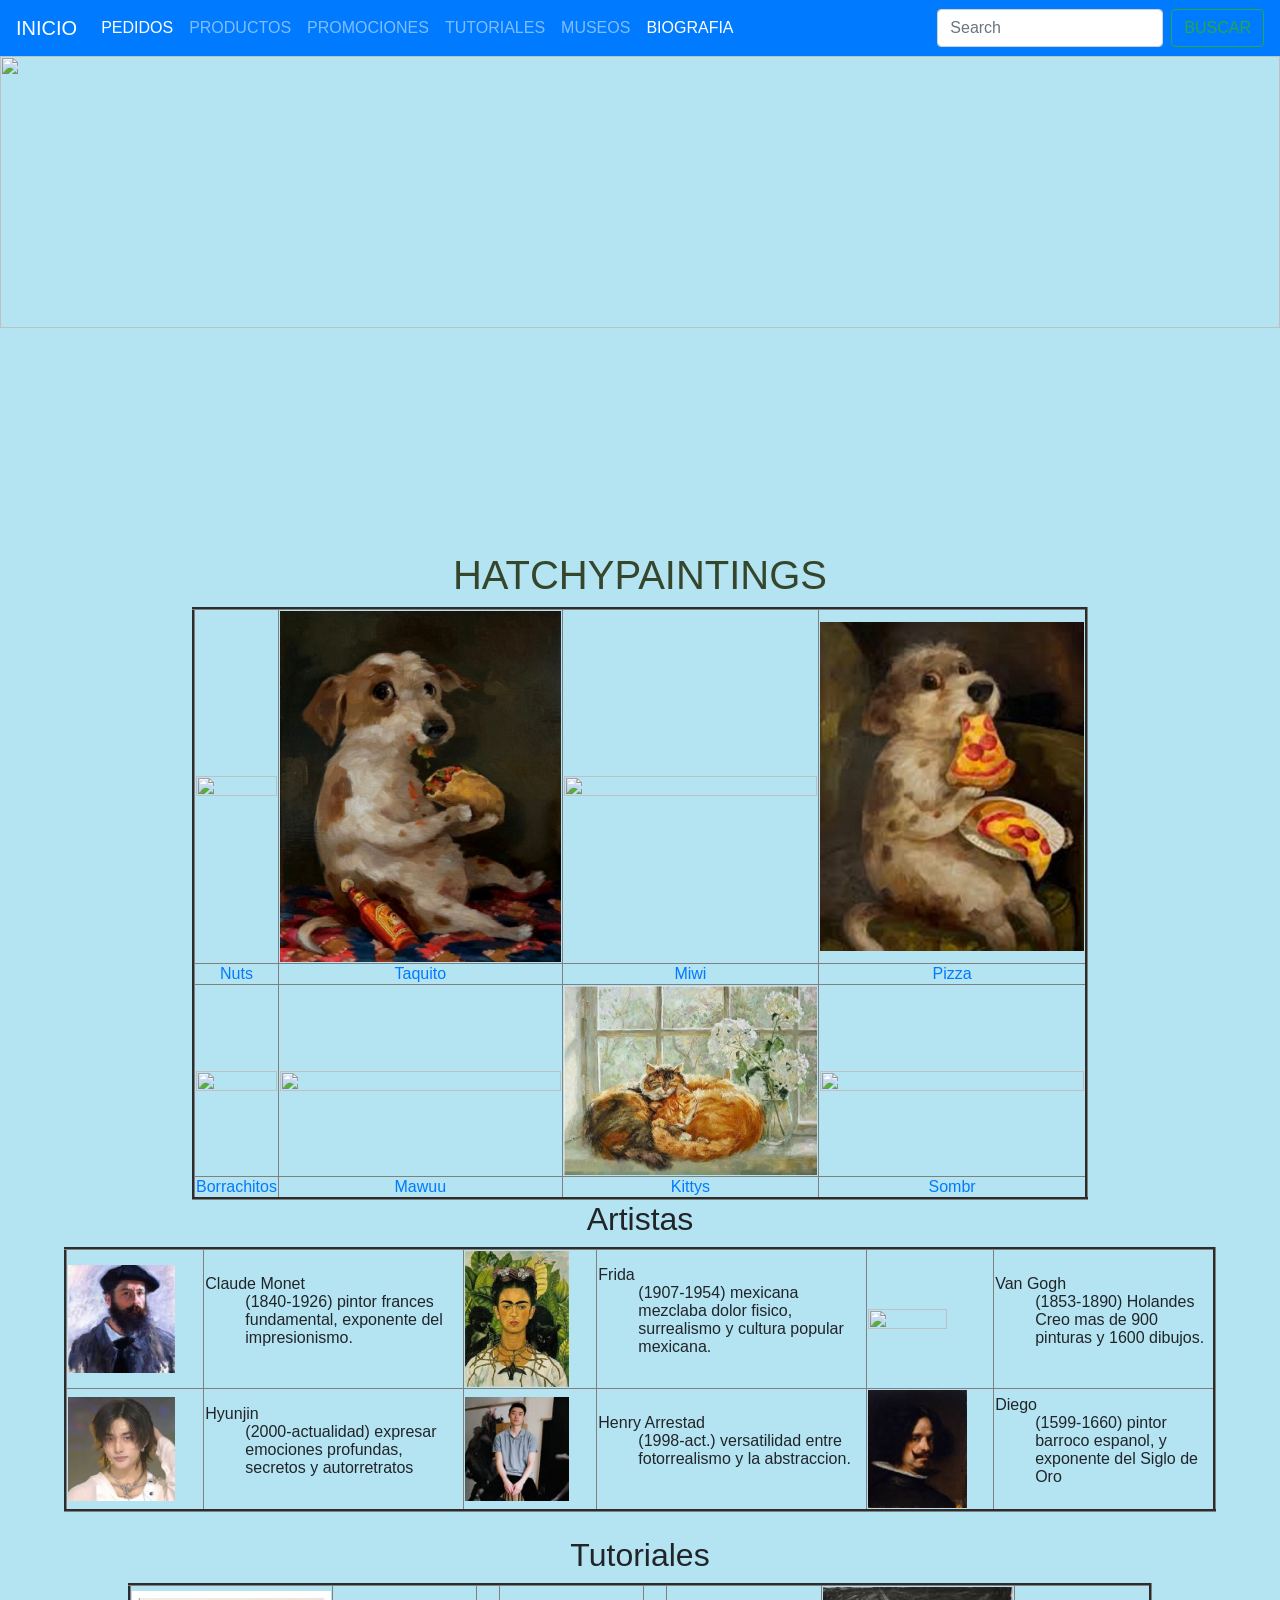
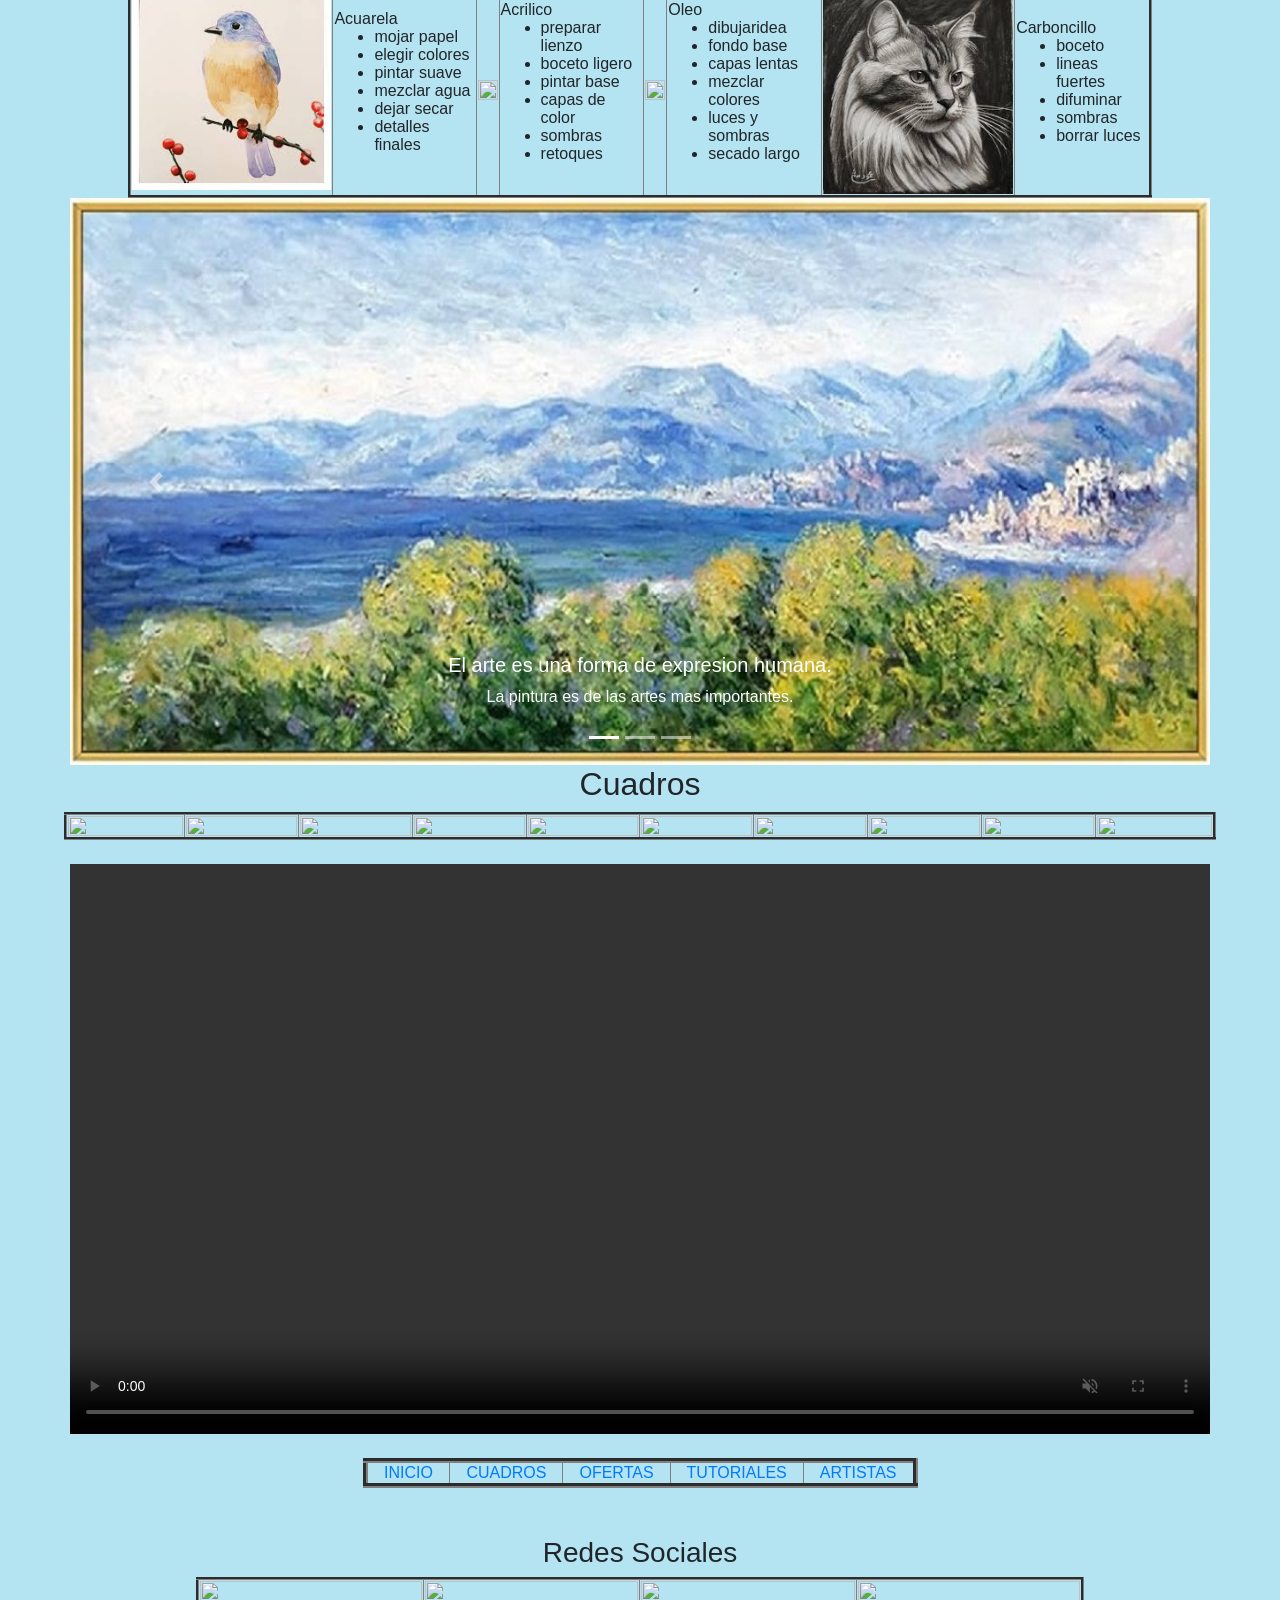
==== index.html @ 1f22b97a "Add files via upload" ====
<html>
<head>
<title>HATCHYPAINTINGS</title>
<link rel="stylesheet" href="https://stackpath.bootstrapcdn.com/bootstrap/4.4.1/css/bootstrap.min.css"integrity="sha384-Vkoo8x4CGsO3+Hhxv8T/Q5PaXtkKtu6ug5TOeNV6gBiFeWPGFN9MuhOf23Q9Ifjh" crossorigin="anonymous">
</head>
<body>
    <nav class="navbar navbar-expand-lg navbar-dark bg-primary">
        <a class="navbar-brand" href="La pausa.html">INICIO</a>
        <button class="navbar-toggler" type="button" data-toggle="collapse" data-target="#navbarTogglerDemo02" aria-controls="navbarTogglerDemo02" aria-expanded="false" aria-label="Toggle navigation">
          <span class="navbar-toggler-icon"></span>
        </button>
       <div class="collapse navbar-collapse" id="navbarTogglerDemo02">
          <ul class="navbar-nav mr-auto mt-2 mt-lg-0">
            <li class="nav-item active">
              <a class="nav-link" href="pedidos.html">PEDIDOS<span class="sr-only">(current)</span></a>
            </li>
            <li class="nav-item">
              <a class="nav-link" href="productos.html">PRODUCTOS<span class="sr-only">(current)</span></a></a>
            </li>
            <li class="nav-item">
              <a class="nav-link" href="promociones.html">PROMOCIONES<span class="sr-only">(current)</span></a>
            </li>
            <li class="nav-item">
              <a class="nav-link" href="tutoriales.html">TUTORIALES<span class="sr-only">(current)</span></a>
            </li>
            <li class="nav-item"> 
                <a class="nav-link" href="museos.html">MUSEOS<span class="sr-only">(current)</span></a>
              </li> 
              <li class="nav-item active">
                  <a class="nav-link" href="practica4.html">BIOGRAFIA<span class="sr-only">(current)</span></a>
                </li>
          </ul>
          <form class="form-inline my-2 my-lg-0">
            <input class="form-control mr-sm-2" type="search" placeholder="Search">
            <button class="btn btn-outline-success my-2 my-sm-0" type="submit">BUSCAR</button>
          </form>
        </div>
      </nav> 
<img src="imagenes/gatonegro.jpg" WIDTH="100%" height="55%">
<h1 align="center">HATCHYPAINTINGS</h1>
<head>
    <style>
        body {
            background-color: rgb(180, 227, 241) ; /* Código Hexadecimal */
        }
        h1 {
            color: rgb(53, 70, 45); /* Valor RGB (Rojo) */
        }
    </style>
</head>
<table width=70% align=center border=3>
    <tr align=center>
        <td><img src="azulgato.jpg" height="50%" width="100%"></td>
        <td><img src="taco.jpg" width="100%"></td>
        <td><img src="gatonaranja.jpg" height="50%" width="100%"></td>
        <td><img src="perropizza.jpg" height="50%" width="100%"></td> 

    </tr>
    <tr align=center>
        <td><a href="HOLA.html">Nuts</a><br></td>
        <td><a href="planos.html">Taquito</a><br></td>
        <td><a href="promociones.html">Miwi</a><br></td>
        <td><a href="guitarras.html">Pizza</a><br></td>

    </tr>
    <tr align=center>
        <td><img src="gatosborachos.jpg" width="100%"></td>
        <td><img src="gatoazul.jpg" height="100%" width="100%"></td>
        <td><img src="gatos2.jpg"  width="100%"></td>
        <td><img src="gatoarcoiris.jpg" height="100%" width="100%"></td>

    </tr>
    <tr align=center>
        <td><a href="HOLA.html">Borrachitos</a><br></td>
        <td><a href="pianos.html">Mawuu</a><br></td>
        <td><a href="promociones.html">Kittys</a><br></td>
        <td><a href="guitarras.html">Sombr</a><br></td>
    </tr>
</table>
<h2 align="center">Artistas</h2>
<table width=90% align=center border=3>
   <tr>

<td><img src="claude.jpg" WIDTH="80%"></td>
    <td>Claude Monet
    <ul>
            (1840-1926) 
             pintor 
             frances
            fundamental, 
              exponente 
              del 
             impresionismo.
    </ul>
</td>
<td><img src="frida.jpg" WIDTH="80%"></td>
    <td>Frida
        <ul>
            (1907-1954)
            mexicana 
            mezclaba
            dolor
            fisico,
            surrealismo 
            y cultura 
            popular 
            mexicana.  
         </ul>
       </td>
<td><img src="/pintor1.jpg" WIDTH="80%"></td>
    <td>Van Gogh
         <ul>
         (1853-1890) 
         Holandes
         Creo mas
          de 900
          pinturas y
           1600 dibujos.
        </ul>
     </td>
</tr>
<td><img src="jinnie.jpg" WIDTH="80%"></td>
    <td>Hyunjin
        <ul>
         (2000-actualidad)
         expresar 
         emociones
          profundas,
          secretos
           y autorretratos               
        </ul>
    </td>
<td><img src="henryarrestad.jpg" WIDTH="80%"></td>
     <td>Henry Arrestad
        <ul>
        (1998-act.)
                 versatilidad 
                 entre
                 fotorrealismo y 
                 la abstraccion.                  
        </ul>
    </td>
<td><img src="diego.jpg" WIDTH="80%"></td>
     <td>Diego
         <ul>
                (1599-1660) 
                 pintor barroco 
                 espanol, y exponente
                  del Siglo de Oro  
         </ul>
     </td>    
   </tr>
</table>
</br>
<h2 align="center">Tutoriales</h2>
<table width=80% align=center  border=3>
    <tr>
        <td><img src="acua.jpg" WIDTH="100%"></td>
        <td>Acuarela
            <ul> 
                <li>mojar papel</li>
                <li>elegir colores</li>  
                <li>pintar suave</li> 
                <li>mezclar agua</li>    
                <li>dejar secar</li>
                <li>detalles finales</li>
            </ul>
        </td>
        <td><img src="acri.jpg" WIDTH="100%"></td> 
        <td>Acrilico
            <ul> 
                <li>preparar lienzo</li>
                <li>boceto ligero</li>  
                <li>pintar base</li> 
                <li>capas de color</li>    
                <li>sombras</li>
                <li>retoques</li>
            </ul> 
         </td>
         <td><img src="oleo.jpg" WIDTH="100%"></td> 
         <td>Oleo
             <ul>
                 <li>dibujaridea </li>
                 <li>fondo base</li>  
                 <li>capas lentas</li> 
                 <li>mezclar colores</li>    
                 <li>luces y sombras</li>
                 <li>secado largo</li>
             </ul>
        </td>
        <td><img src="carbon.jpg" WIDTH="100%"></td>
        <td>Carboncillo
            <ul>
                 <li>boceto</li>  
                 <li>lineas fuertes</li> 
                 <li>difuminar</li>    
                 <li>sombras</li>
                 <li>borrar luces</li>
            </ul>
         </td>
     </tr>
</table>
<div class="container">
  <div class="row">
  <div id="carouselExampleCaptions" class="carousel slide" data-ride="carousel">
  <ol class="carousel-indicators">
    <li data-target="#carouselExampleCaptions" data-slide-to="0" class="active"></li>
    <li data-target="#carouselExampleCaptions" data-slide-to="1"></li>
    <li data-target="#carouselExampleCaptions" data-slide-to="2"></li>
  </ol>
  <div class="carousel-inner">
    <div class="carousel-item active">
      <img src="3carrusel.jpg" class="d-block w-100" alt="...">
      <div class="carousel-caption d-none d-md-block">
        <h5>El arte es una forma de expresion humana.</h5>
        <p>La pintura es de las artes mas importantes.</p>  
      </div>
    </div>
    <div class="carousel-item">
      <img src="imagenes/4carrusel.jpg" class="d-block w-100" alt="...">
      <div class="carousel-caption d-none d-md-block">
        <h5>El arte es una forma de expresion humana.</h5>
        <p>La pintura es de las artes mas importantes.</p>
      </div>
    </div>
    <div class="carousel-item">
      <img src="imagenes/2carrusel.jpg" class="d-block w-100" alt="...">
      <div class="carousel-caption d-none d-md-block">
        <h5>El arte es una forma de expresion humana.</h5>
        <p>La pintura es de las artes mas importantes.</p> 
      </div>
    </div>
  </div>
  <a class="carousel-control-prev" href="#carouselExampleCaptions" role="button" data-slide="prev">
    <span class="carousel-control-prev-icon" aria-hidden="true"></span>
    <span class="sr-only">Previous</span>
  </a>
  <a class="carousel-control-next" href="#carouselExampleCaptions" role="button" data-slide="next">
    <span class="carousel-control-next-icon" aria-hidden="true"></span>
    <span class="sr-only">Next</span>
  </a>
</div>
    </div>
</div>         
<h2 align="center">Cuadros</h2>
<table width=90% align="center"  border="3">
    <tr>
       <td><img src="imagenes/nyan.jpg" width="100%"></td>
       <td><img src="imagenes/gatoo.jpg" height="100%" width="100%"></td>
       <td><img src="imagenes/payaso.jpg" width="100%"></td>
       <td><img src="imagenes/garfi.jpg" height="100%" width="100%"></td>
       <td><img src="imagenes/chihuahua.jpg" width="100%"></td>
       <td><img src="imagenes/blanco.jpg" width="100%"></td>
       <td><img src="imagenes/espada.jpg" width="100%"></td>
       <td><img src="imagenes/gatogrito.jpg" height="100%" width="100%"></td>
       <td><img src="imagenes/gatopizza.jpg" width="100%"></td>
       <td><img src="imagenes/gatosborachos.jpg" height="100%" width="100%"></td>
    </tr>
</table>
<br>
</body>
<div class="container">
    <div class="row">
      <video width=100% autoplay muted loop controls>
          <source src="videoo" type="video/mp4">
          <source src="videoo" type="video/webm">
          <source src="videoo" type="video/ogg">
          <img src="videoo" alt="Video no soportado">
          Su navegador no soporta contenido multimedia.
  </video>
 </div>
 <br>

 <table width=50% align=center border=5>
  <tr align=center>       
          <td width=10%><a href=>INICIO</a></td>
          <td width=10%><a href="chavezpag1.html">CUADROS</a></td>
          <td width=10%><a href="chavezpag2.html">OFERTAS</a></td>
          <td width=10%><a href="chavezpag3.html">TUTORIALES</a></td>
          <td width=10%><a href="chavezpag4.html">ARTISTAS</a></td>
      </tr>
  </table><br>

    </table><br>
    <h3 align=center>Redes Sociales</h3>
    <table width=80% align=center border=3>
       <tr>
           <td><a href="https://www.instagram.com/accounts/login/?next=%2Ffridakahloo_%2F&source=omni_redirect"><img src="imagenes/insta.jpg" width="100%"></a></td>
           <td><a href="https://www.facebook.com/groups/pintores.artistas/"><img src="imagenes/face.jpg" width="100%"></a></td>
           <td><a href="https://youtu.be/1s58rW0_LN4?si=_rD6jYaCwSoEg_Bl"><img src="imagenes/youtube.png" width="100%"></a></td>
           <td><a href="https://x.com/i/flow/login?redirect_after_login=%2Fhashtag%2Fmujerespintoras"><img src="imagenes/twiter.jpg" width="100%"></a></td>
       </tr>
  </table>
   </div>
   <script src="https://code.jquery.com/jquery-3.4.1.slim.min.js" integrity="sha384-J6qa4849blE2+poT4WnyKhv5vZF5SrPo0iEjwBvKU7imGFAV0wwj1yYfoRSJoZ+n" crossorigin="anonymous"></script>
   <script src="https://cdn.jsdelivr.net/npm/popper.js@1.16.0/dist/umd/popper.min.js" integrity="sha384-Q6E9RHvbIyZFJoft+2mJbHaEWldlvI9IOYy5n3zV9zzTtmI3UksdQRVvoxMfooAo" crossorigin="anonymous"></script>
   <script src="https://stackpath.bootstrapcdn.com/bootstrap/4.4.1/js/bootstrap.min.js" integrity="sha384-wfSDF2E50Y2D1uUdj0O3uMBJnjuUD4Ih7YwaYd1iqfktj0Uod8GCExl3Og8ifwB6" crossorigin="anonymous"></script>
  
  </body>
   </html>
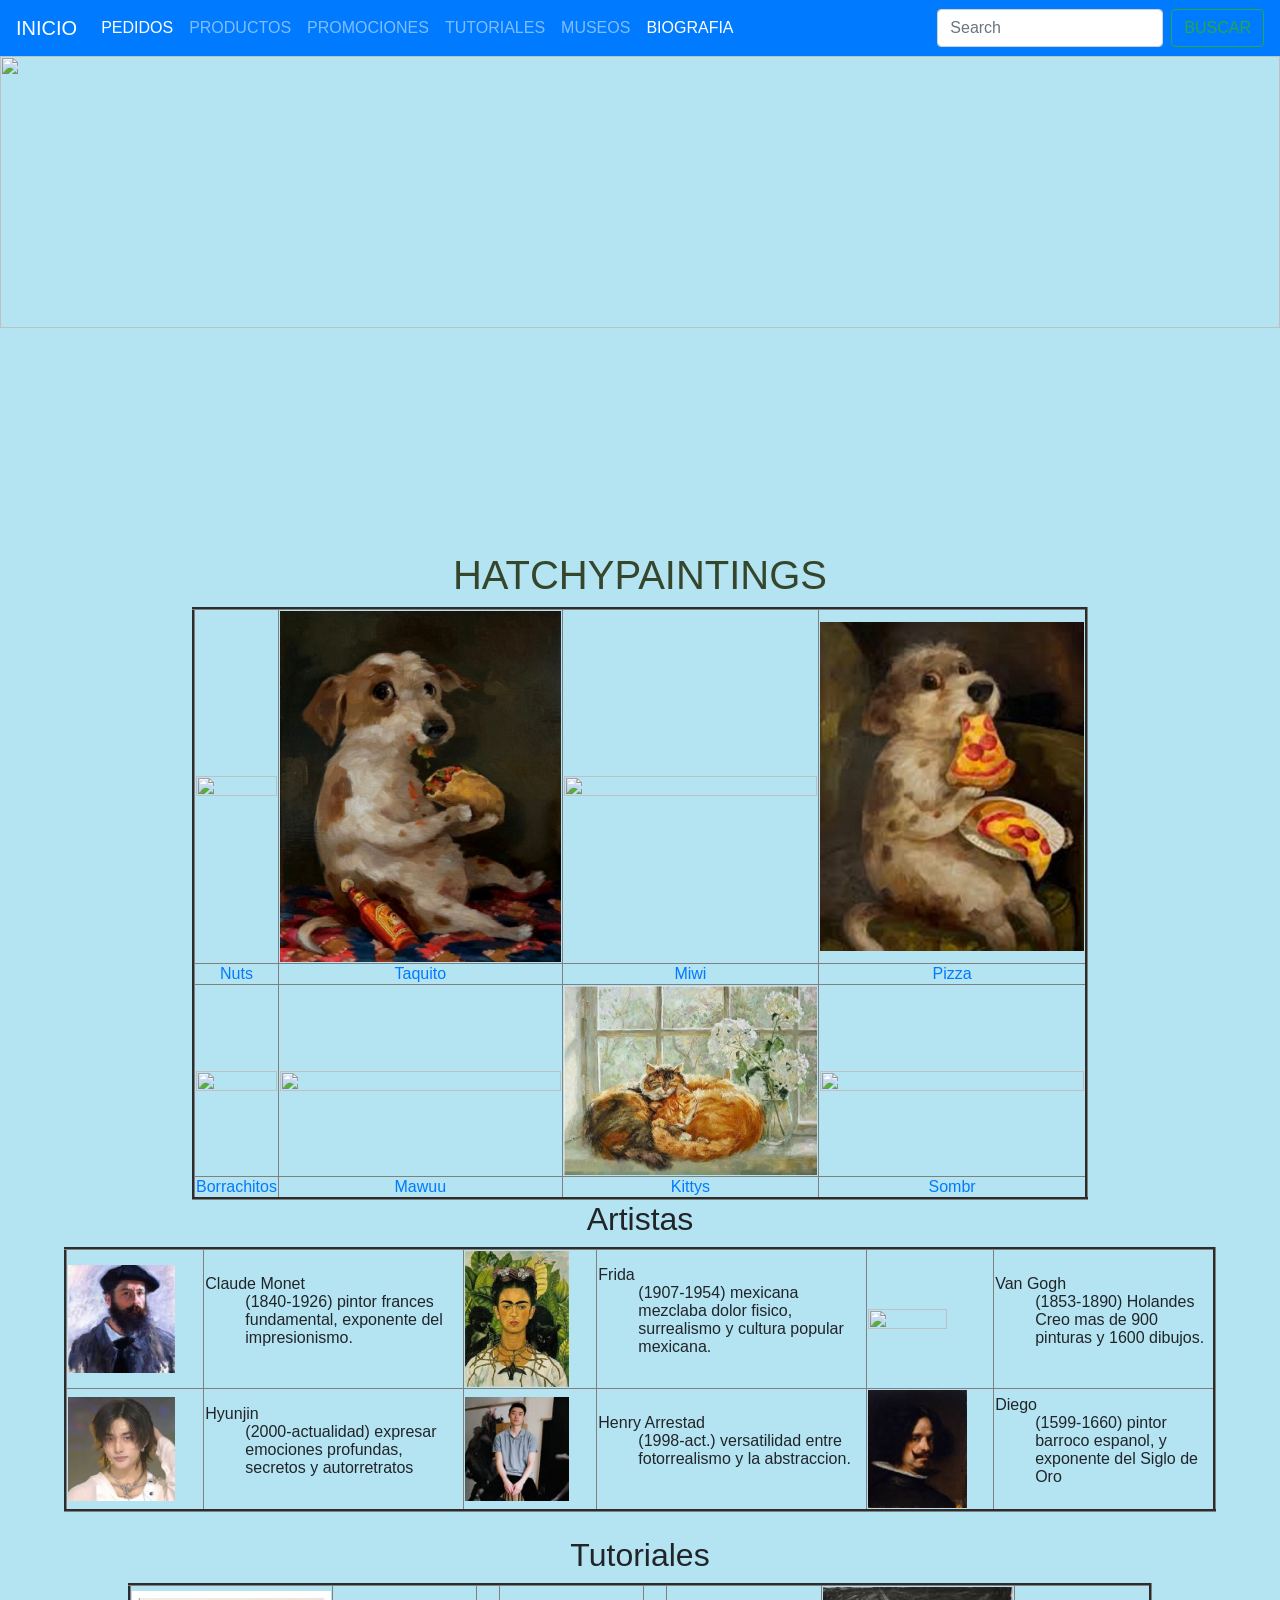
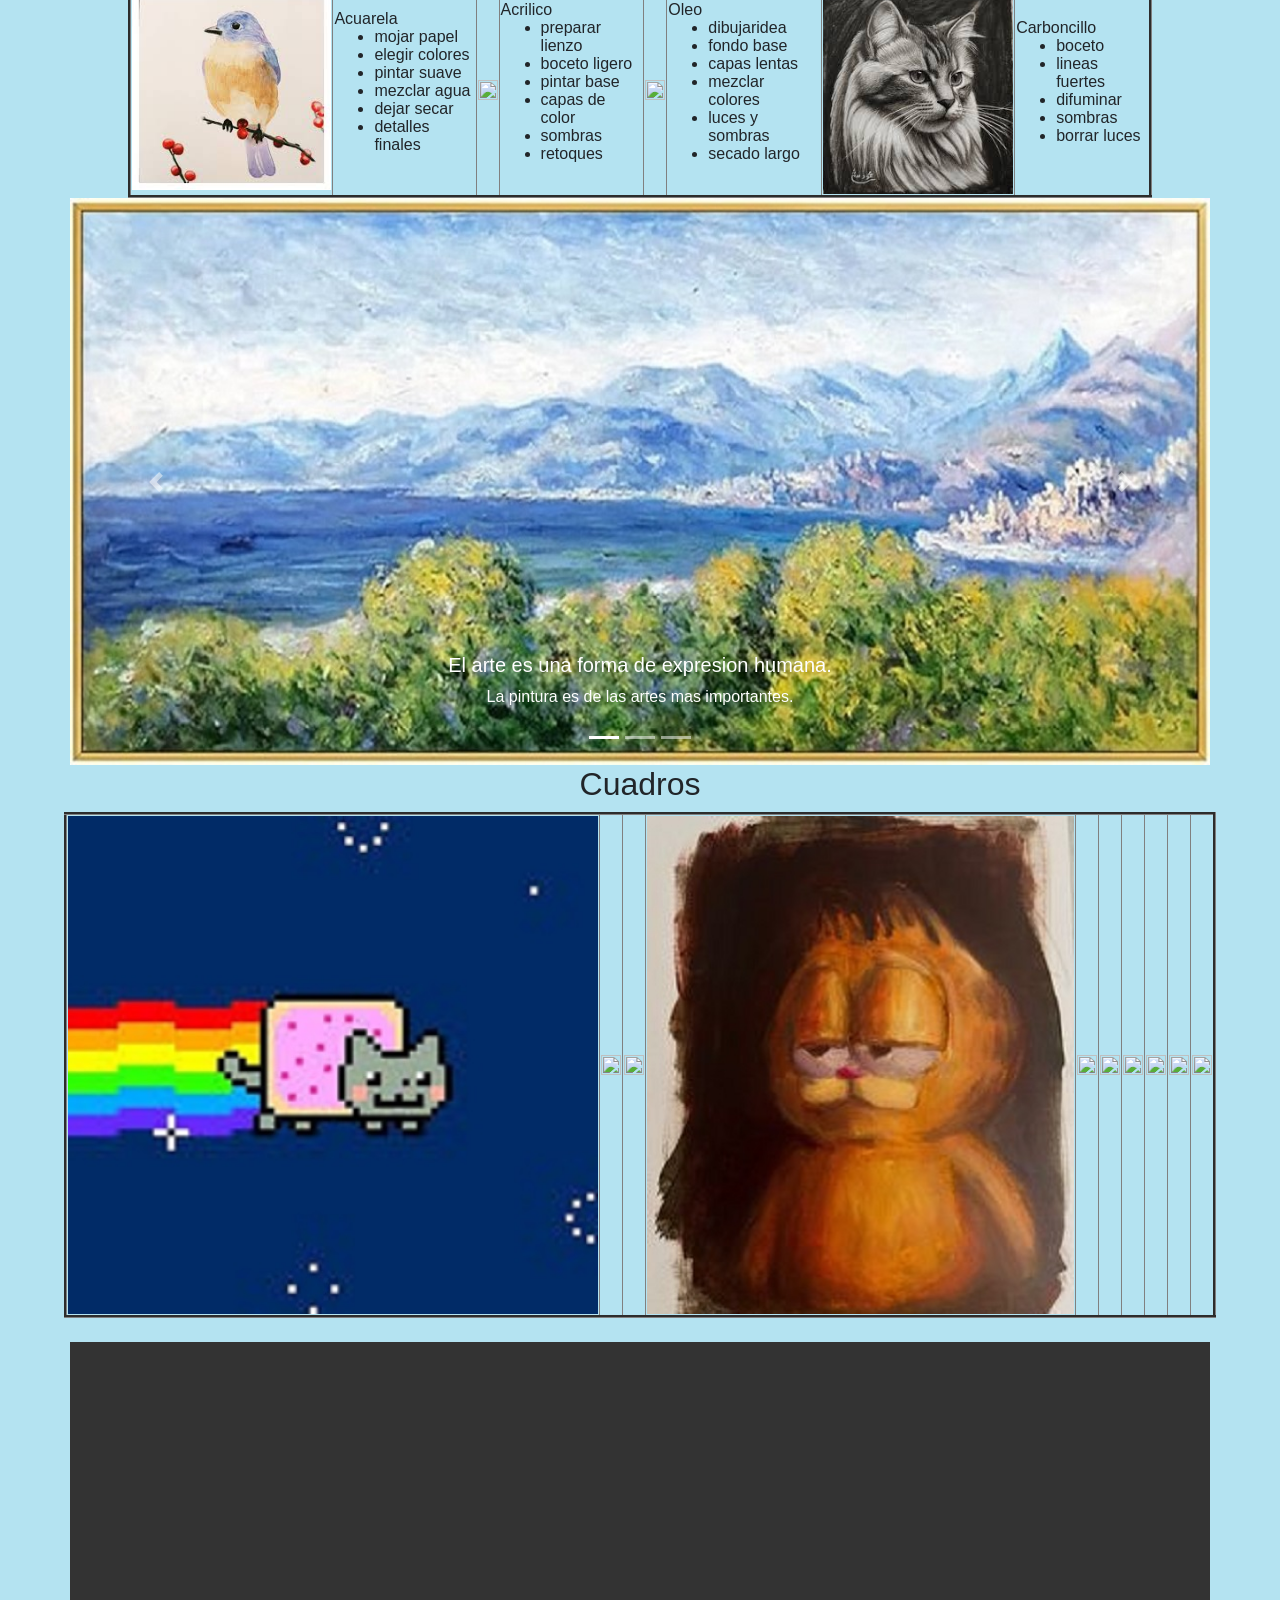
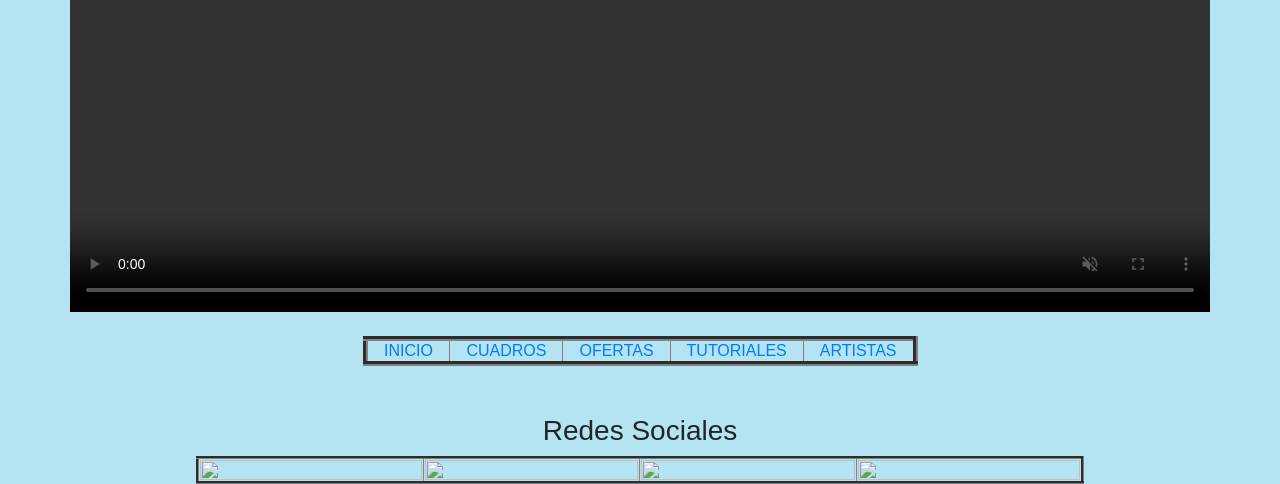
==== commit 57352287: "Add files via upload" ====
--- a/index.html
+++ b/index.html
@@ -217,14 +217,14 @@
       </div>
     </div>
     <div class="carousel-item">
-      <img src="imagenes/4carrusel.jpg" class="d-block w-100" alt="...">
+      <img src="4carrusel.jpg" class="d-block w-100" alt="...">
       <div class="carousel-caption d-none d-md-block">
         <h5>El arte es una forma de expresion humana.</h5>
         <p>La pintura es de las artes mas importantes.</p>
       </div>
     </div>
     <div class="carousel-item">
-      <img src="imagenes/2carrusel.jpg" class="d-block w-100" alt="...">
+      <img src="2carrusel.jpg" class="d-block w-100" alt="...">
       <div class="carousel-caption d-none d-md-block">
         <h5>El arte es una forma de expresion humana.</h5>
         <p>La pintura es de las artes mas importantes.</p> 
@@ -245,16 +245,16 @@
 <h2 align="center">Cuadros</h2>
 <table width=90% align="center"  border="3">
     <tr>
-       <td><img src="imagenes/nyan.jpg" width="100%"></td>
-       <td><img src="imagenes/gatoo.jpg" height="100%" width="100%"></td>
-       <td><img src="imagenes/payaso.jpg" width="100%"></td>
-       <td><img src="imagenes/garfi.jpg" height="100%" width="100%"></td>
-       <td><img src="imagenes/chihuahua.jpg" width="100%"></td>
-       <td><img src="imagenes/blanco.jpg" width="100%"></td>
-       <td><img src="imagenes/espada.jpg" width="100%"></td>
-       <td><img src="imagenes/gatogrito.jpg" height="100%" width="100%"></td>
-       <td><img src="imagenes/gatopizza.jpg" width="100%"></td>
-       <td><img src="imagenes/gatosborachos.jpg" height="100%" width="100%"></td>
+       <td><img src="nyan.jpg" width="100%"></td>
+       <td><img src="gatoo.jpg" height="100%" width="100%"></td>
+       <td><img src="payaso.jpg" width="100%"></td>
+       <td><img src="garfi.jpg" height="100%" width="100%"></td>
+       <td><img src="chihuahua.jpg" width="100%"></td>
+       <td><img src="blanco.jpg" width="100%"></td>
+       <td><img src="espada.jpg" width="100%"></td>
+       <td><img src="gatogrito.jpg" height="100%" width="100%"></td>
+       <td><img src="gatopizza.jpg" width="100%"></td>
+       <td><img src="gatosborachos.jpg" height="100%" width="100%"></td>
     </tr>
 </table>
 <br>
